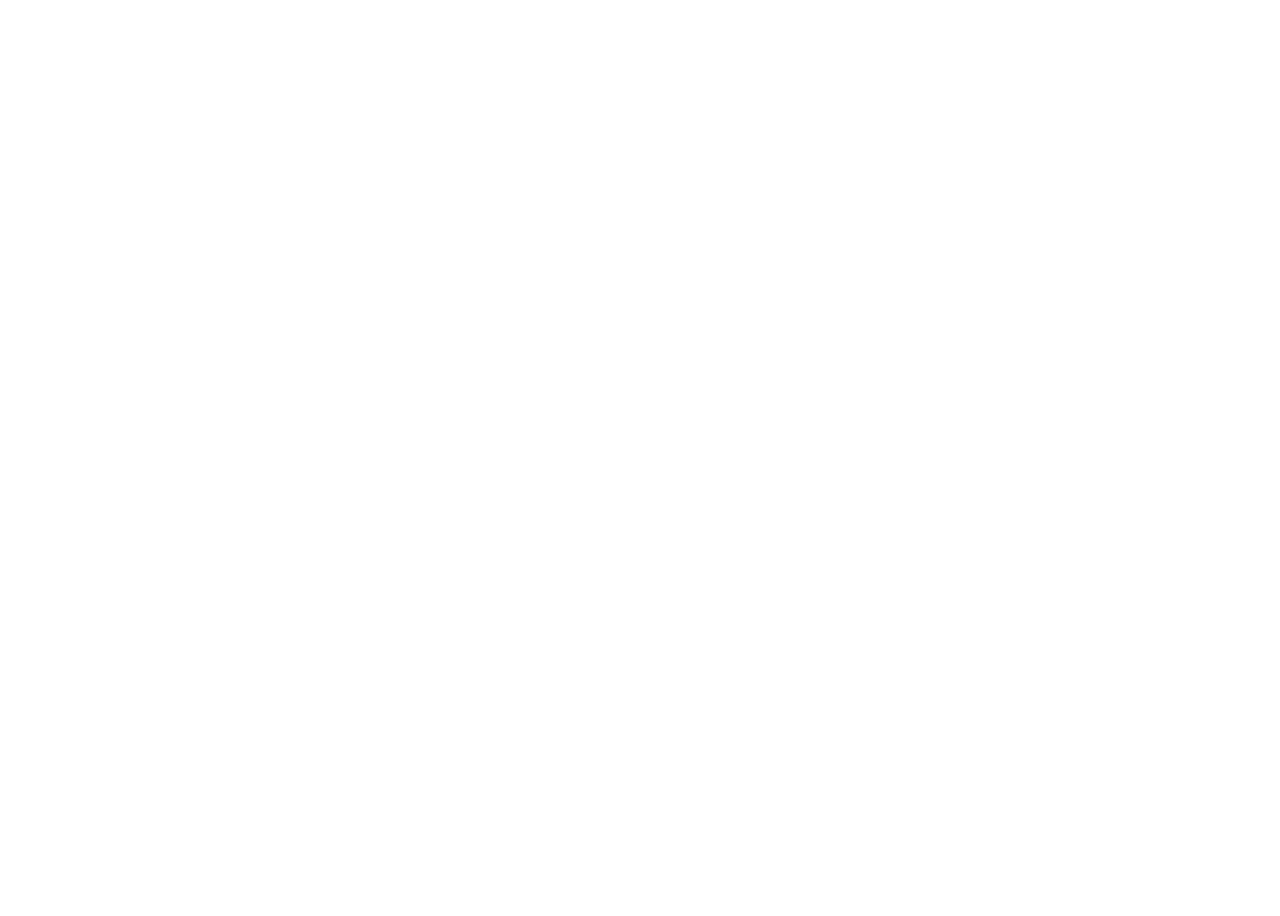
==== js-embed.html @ f9c495a2 "adding js page" ====
<!DOCTYPE html>

<html>
    <head>
        <meta charset="utf-8">
        <meta http-equiv="X-UA-Compatible" content="IE=edge">
        <title>JS Embed</title>
        <meta name="JS embed of Sisense" content="">
        <meta name="viewport" content="width=device-width, initial-scale=1">
        <link rel="stylesheet" href="js.css">
    </head>
    <body>
        
        <div id="sisenseApp">
            <div widget-id="63c02066d54e7100352b0e8f" id="widget">
            </div>
        </div>

    </body>
</html>
---- js.css ----
body {
    width: 100vw;
    height: 100vh;
}

#widget {
    width: 100%;
    height: 400px;
}
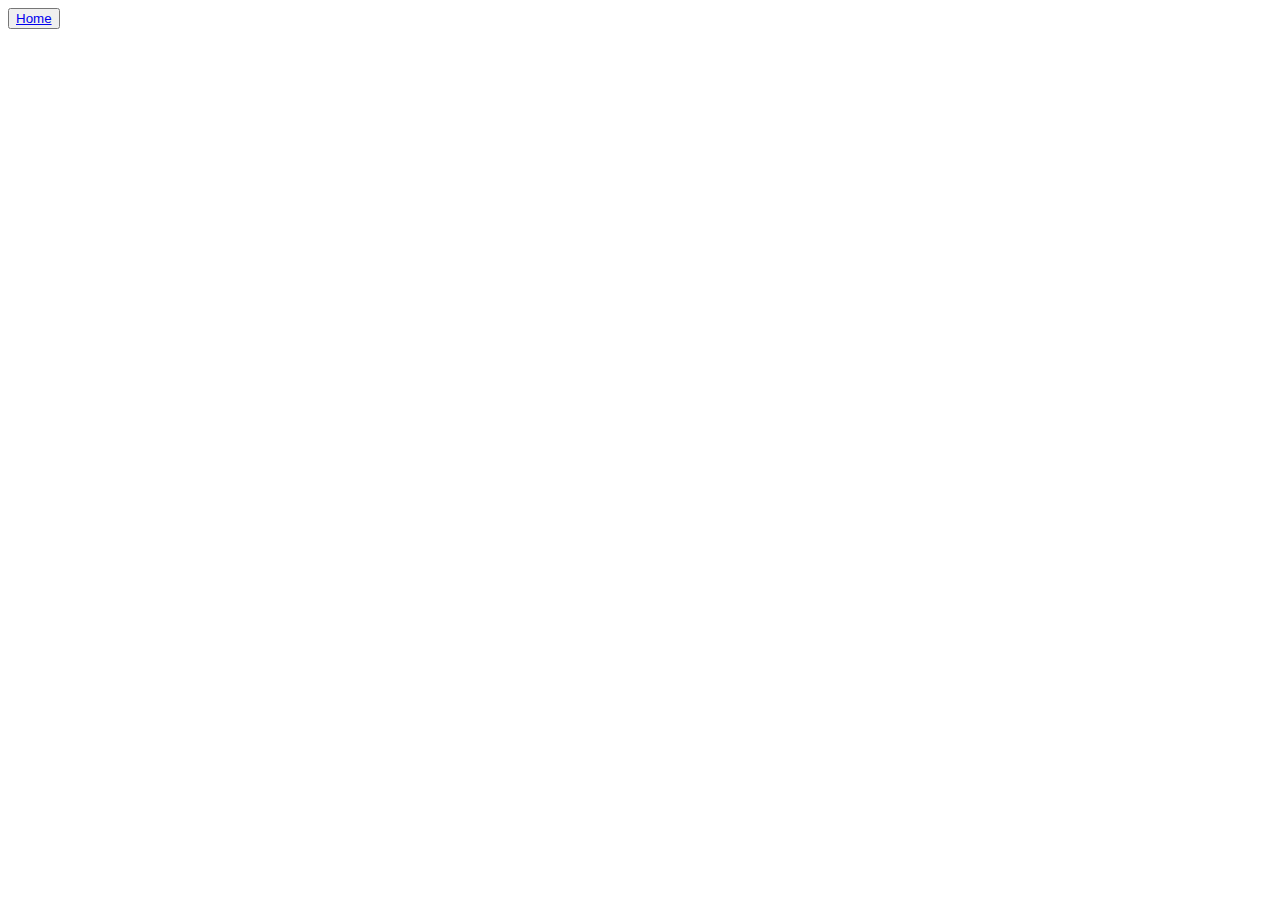
==== commit bc4027f6: "added button to nav back home" ====
--- a/js-embed.html
+++ b/js-embed.html
@@ -8,9 +8,11 @@
         <meta name="JS embed of Sisense" content="">
         <meta name="viewport" content="width=device-width, initial-scale=1">
         <link rel="stylesheet" href="js.css">
+        <link id="sisense-preload" rel="preload" href="https://tams.sisensepoc.com/js/sisense.v1.js" as="script">
+        <script type="text/javascript" src="./sisense-js-embed.js"></script>
     </head>
     <body>
-        
+        <button><a href="./">Home</a></button>
         <div id="sisenseApp">
             <div widget-id="63c02066d54e7100352b0e8f" id="widget">
             </div>
